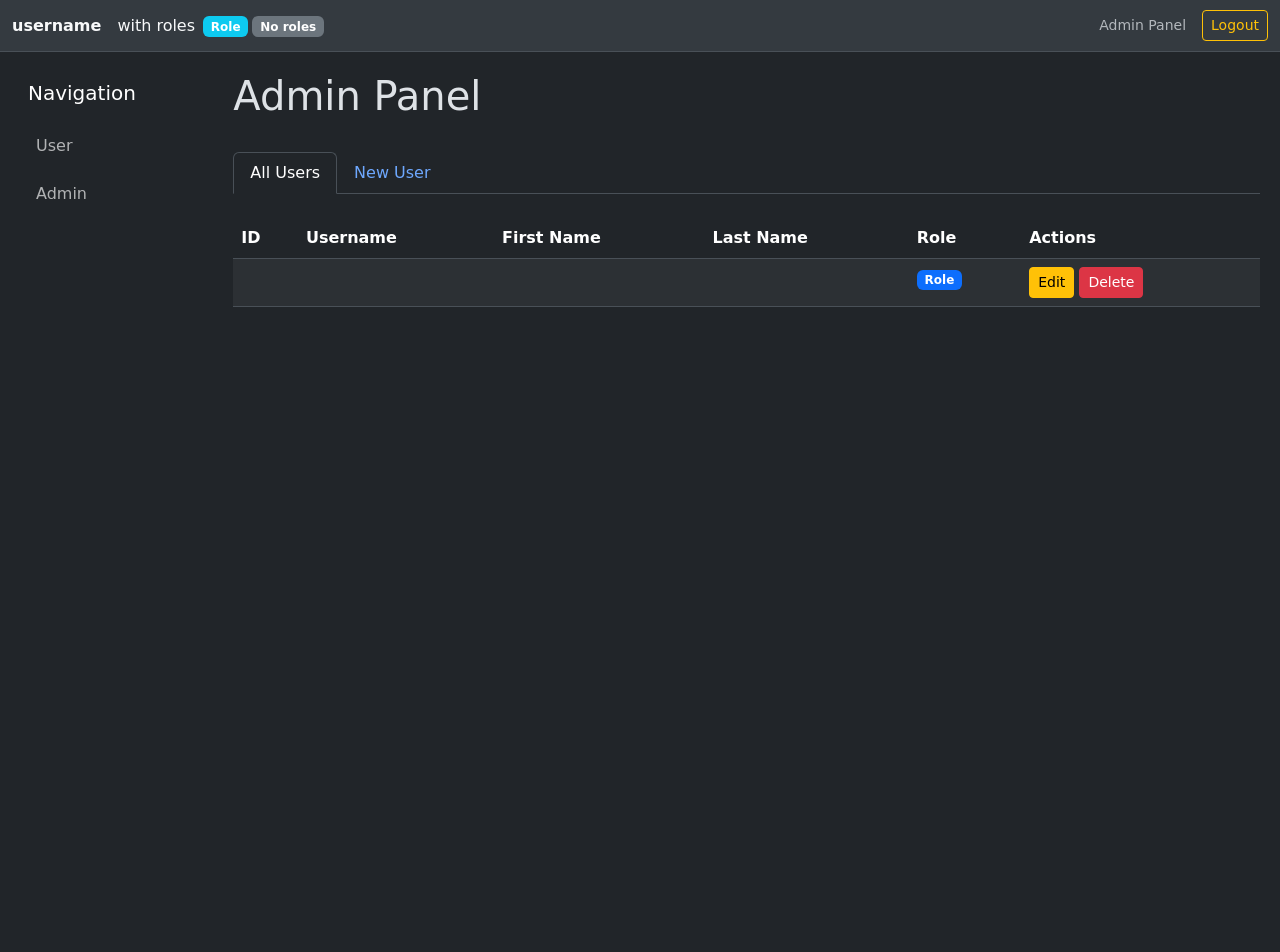
==== src/main/resources/templates/admin/list.html @ a49383fe "Bootstrap implementation" ====
<!doctype html>
<html lang="en" data-bs-theme="dark">
<head>
    <meta charset="utf-8">
    <meta name="viewport" content="width=device-width, initial-scale=1">
    <title>Users</title>
    <link href="https://cdn.jsdelivr.net/npm/bootstrap@5.3.8/dist/css/bootstrap.min.css" rel="stylesheet" integrity="sha384-sRIl4kxILFvY47J16cr9ZwB07vP4J8+LH7qKQnuqkuIAvNWLzeN8tE5YBujZqJLB" crossorigin="anonymous">
    <style>
        .sidebar {
            min-height: 100vh;
            background-color: #212529;
        }
        .content {
            padding: 20px;
        }
        .top-bar {
            background-color: #343a40;
            border-bottom: 1px solid #495057;
            padding: 10px 0;
        }
    </style>
</head>
<body>
<div class="top-bar">
    <div class="container-fluid">
        <div class="row align-items-center">
            <div class="col">
                <div class="d-flex justify-content-between align-items-center">
                    <div class="d-flex align-items-center">
                        <strong class="text-light me-3" th:text="${currentUser?.username}">username</strong>
                        <span class="text-light me-2">with roles</span>
                        <div th:if="${currentUser?.roles}">
                                <span th:each="role, iterStat : ${currentUser.roles}" class="badge bg-info me-1">
                                    <span th:text="${#strings.replace(role.name, 'ROLE_', '')}">Role</span>
                                </span>
                        </div>
                        <div th:unless="${currentUser?.roles}">
                            <span class="badge bg-secondary">No roles</span>
                        </div>
                    </div>
                    <div class="d-flex align-items-center">
                        <small class="text-muted me-3">Admin Panel</small>
                        <form th:action="@{/login}" method="post" class="mb-0">
                            <button type="submit" class="btn btn-outline-warning btn-sm">
                                Logout
                            </button>
                        </form>
                    </div>
                </div>
            </div>
        </div>
    </div>
</div>

<div class="container-fluid">
    <div class="row">
        <div class="col-md-3 col-lg-2 sidebar p-3">
            <nav class="navbar navbar-expand-md">
                <div class="container-fluid flex-md-column align-items-start">
                    <span class="navbar-brand mb-3 h1">Navigation</span>
                    <div class="navbar-nav flex-column w-100">
                        <a th:href="@{/user/info}" class="nav-link btn btn-outline-primary mb-2 text-start">
                            User
                        </a>
                        <th:block th:each="role : ${currentUser?.roles}">
                            <a th:if="${role.name == 'ROLE_ADMIN'}"
                               th:href="@{/admin/list}"
                               class="nav-link btn btn-outline-success mb-2 text-start">
                                Admin
                            </a>
                        </th:block>
                    </div>
                </div>
            </nav>
        </div>

        <div class="col-md-9 col-lg-10 content">
            <div class="d-flex justify-content-between align-items-center mb-4">
                <h1>Admin Panel</h1>
            </div>

            <ul class="nav nav-tabs mb-4" id="adminTabs" role="tablist">
                <li class="nav-item" role="presentation">
                    <button class="nav-link active" id="all-users-tab" data-bs-toggle="tab" data-bs-target="#all-users" type="button" role="tab" aria-controls="all-users" aria-selected="true">
                        All Users
                    </button>
                </li>
                <li class="nav-item" role="presentation">
                    <button class="nav-link" id="add-user-tab" data-bs-toggle="tab" data-bs-target="#add-user" type="button" role="tab" aria-controls="add-user" aria-selected="false">
                        New User
                    </button>
                </li>
            </ul>

            <div class="tab-content" id="adminTabsContent">
                <div class="tab-pane fade show active" id="all-users" role="tabpanel" aria-labelledby="all-users-tab">
                    <table class="table table-striped">
                        <thead>
                        <tr>
                            <th>ID</th>
                            <th>Username</th>
                            <th>First Name</th>
                            <th>Last Name</th>
                            <th>Role</th>
                            <th>Actions</th>
                        </tr>
                        </thead>
                        <tbody>
                        <tr th:each="user : ${users}">
                            <td th:text="${user.id}"></td>
                            <td th:text="${user.username}"></td>
                            <td th:text="${user.firstName}"></td>
                            <td th:text="${user.lastName}"></td>
                            <td>
                                <span th:each="role, iterStat : ${user.roles}">
                                    <span class="badge bg-primary"
                                          th:text="${#strings.replace(role.name, 'ROLE_', '')}">Role</span>
                                    <span th:if="${!iterStat.last}"> </span>
                                </span>
                            </td>
                            <td>
                                <button type="button" class="btn btn-warning btn-sm"
                                        th:onclick="'openEditModal(' + ${user.id} + ')'">
                                    Edit
                                </button>
                                <button type="button" class="btn btn-danger btn-sm"
                                        th:onclick="'openViewDeleteModal(' + ${user.id} + ')'">
                                    Delete
                                </button>
                            </td>
                        </tr>
                        </tbody>
                    </table>
                </div>

                <!-- New User Tab -->
                <div class="tab-pane fade" id="add-user" role="tabpanel" aria-labelledby="add-user-tab">
                    <div class="row">
                        <div class="col-md-8 mx-auto rounded border p-4">
                            <h2 class="text-center mb-5">New User</h2>

                            <div th:if="${errorMessage}" class="alert alert-danger alert-dismissible fade show" role="alert">
                                <strong>Error!</strong> <span th:text="${errorMessage}"></span>
                                <button type="button" class="btn-close" data-bs-dismiss="alert" aria-label="Close"></button>
                            </div>

                            <form th:action="@{/admin/list/create}" th:object="${user}" method="post" onsubmit="return validateForm()">
                                <div class="mb-3">
                                    <label for="username" class="form-label">Username</label>
                                    <input type="text" class="form-control" id="username" th:field="*{username}"
                                           placeholder="Enter username"
                                           pattern="[a-zA-Z0-9]+"
                                           title="Please enter letters and numbers only (no spaces)"
                                           required
                                           oninput="validateUsername(this)">
                                    <div class="invalid-feedback">Please enter a valid username (letters and numbers only, no spaces)</div>
                                </div>

                                <div class="mb-3">
                                    <label for="firstName" class="form-label">First Name</label>
                                    <input type="text" class="form-control" id="firstName"
                                           th:field="*{firstName}" placeholder="Enter first name"
                                           pattern="[\p{L}\s]+"
                                           title="Please enter letters only (spaces allowed)"
                                           required
                                           oninput="validateLetters(this)">
                                    <div class="invalid-feedback">Please enter a valid first name (letters only)</div>
                                </div>

                                <div class="mb-3">
                                    <label for="lastName" class="form-label">Last Name</label>
                                    <input type="text" class="form-control" id="lastName"
                                           th:field="*{lastName}" placeholder="Enter last name"
                                           pattern="[\p{L}\s]+"
                                           title="Please enter letters only (spaces allowed)"
                                           required
                                           oninput="validateLetters(this)">
                                    <div class="invalid-feedback">Please enter a valid last name (letters only)</div>
                                </div>

                                <div class="mb-3">
                                    <label for="password" class="form-label">Password</label>
                                    <input type="password" class="form-control" id="password" th:field="*{password}"
                                           placeholder="Enter a password"
                                           pattern="[^\s]{3,}"
                                           title="Password must be at least 3 characters long and cannot contain spaces"
                                           required
                                           oninput="validatePassword(this)"
                                           onkeypress="return preventSpaces(event)">
                                    <div class="invalid-feedback">Password must be at least 3 characters long and cannot contain spaces</div>
                                </div>

                                <div class="mb-3">
                                    <label class="form-label">Roles</label>
                                    <div th:each="role : ${availableRoles}">
                                        <div class="form-check">
                                            <input class="form-check-input" type="checkbox"
                                                   th:id="'role_' + ${role.id}"
                                                   th:value="${role.id}"
                                                   name="roleIds">
                                            <label class="form-check-label" th:for="'role_' + ${role.id}"
                                                   th:text="${#strings.replace(role.name, 'ROLE_', '')}">Role</label>
                                        </div>
                                    </div>
                                    <small class="form-text text-muted">Select one or more roles</small>
                                </div>

                                <div class="d-grid gap-2 d-md-flex justify-content-md-end">
                                    <button type="submit" class="btn btn-primary me-md-2">Create User</button>
                                    <button type="button" class="btn btn-secondary" onclick="switchToAllUsers()">Cancel</button>
                                </div>
                            </form>
                        </div>
                    </div>
                </div>
            </div>
        </div>
    </div>
</div>

<!-- View/Delete User Modal -->
<div class="modal fade" id="viewDeleteUserModal" tabindex="-1" aria-labelledby="viewDeleteUserModalLabel" aria-hidden="true">
    <div class="modal-dialog">
        <div class="modal-content">
            <div class="modal-header">
                <h5 class="modal-title" id="viewDeleteUserModalLabel">View User</h5>
                <button type="button" class="btn-close" data-bs-dismiss="modal" aria-label="Close"></button>
            </div>
            <div class="modal-body">
                <form id="viewDeleteUserForm" th:action="@{/admin/list/delete/}" method="post">
                    <input type="hidden" id="viewDeleteUserId" name="id">

                    <div class="mb-3">
                        <label for="viewDeleteUsername" class="form-label">Username</label>
                        <input type="text" class="form-control" id="viewDeleteUsername" readonly disabled style="background-color: #6c757d; color: #fff;">
                    </div>

                    <div class="mb-3">
                        <label for="viewDeleteFirstName" class="form-label">First Name</label>
                        <input type="text" class="form-control" id="viewDeleteFirstName" readonly disabled style="background-color: #6c757d; color: #fff;">
                    </div>

                    <div class="mb-3">
                        <label for="viewDeleteLastName" class="form-label">Last Name</label>
                        <input type="text" class="form-control" id="viewDeleteLastName" readonly disabled style="background-color: #6c757d; color: #fff;">
                    </div>

                    <div class="mb-3">
                        <label class="form-label">Roles</label>
                        <div id="viewDeleteRoles">
                        </div>
                    </div>

                    <div class="modal-footer">
                        <button type="button" class="btn btn-secondary" data-bs-dismiss="modal">Close</button>
                        <button type="submit" class="btn btn-danger" onclick="return confirm('Are you sure you want to delete this user?')">Delete User</button>
                    </div>
                </form>
            </div>
        </div>
    </div>
</div>

<!-- Edit User Modal -->
<div class="modal fade" id="editUserModal" tabindex="-1" aria-labelledby="editUserModalLabel" aria-hidden="true">
    <div class="modal-dialog">
        <div class="modal-content">
            <div class="modal-header">
                <h5 class="modal-title" id="editUserModalLabel">Edit User</h5>
                <button type="button" class="btn-close" data-bs-dismiss="modal" aria-label="Close"></button>
            </div>
            <div class="modal-body">
                <form id="editUserForm" th:action="@{/admin/list/edit/}" method="post">
                    <input type="hidden" id="editUserId" name="id">

                    <div class="mb-3">
                        <label for="editUsername" class="form-label">Username</label>
                        <input type="text" class="form-control" id="editUsername" name="username"
                               pattern="[a-zA-Z0-9]+"
                               title="Please enter letters and numbers only (no spaces)"
                               required
                               onkeypress="return preventSpacesAndSpecialChars(event)"
                               oninput="validateEditUsername(this)">
                        <div class="invalid-feedback">Please enter a valid username (letters and numbers only, no spaces)</div>
                    </div>

                    <div class="mb-3">
                        <label for="editFirstName" class="form-label">First Name</label>
                        <input type="text" class="form-control" id="editFirstName" name="firstName" required>
                    </div>

                    <div class="mb-3">
                        <label for="editLastName" class="form-label">Last Name</label>
                        <input type="text" class="form-control" id="editLastName" name="lastName" required>
                    </div>

                    <div class="mb-3">
                        <label for="editPassword" class="form-label">Password (leave blank to keep current)</label>
                        <input type="password" class="form-control" id="editPassword" name="password"
                               onkeypress="return preventSpaces(event)"
                               oninput="validateEditPassword(this)">
                    </div>

                    <div class="mb-3">
                        <label class="form-label">Roles</label>
                        <div th:each="role : ${availableRoles}">
                            <div class="form-check">
                                <input class="form-check-input role-checkbox" type="checkbox"
                                       th:id="'editRole_' + ${role.id}"
                                       th:value="${role.id}"
                                       name="roleIds">
                                <label class="form-check-label" th:for="'editRole_' + ${role.id}"
                                       th:text="${#strings.replace(role.name, 'ROLE_', '')}">Role</label>
                            </div>
                        </div>
                    </div>

                    <div class="modal-footer">
                        <button type="button" class="btn btn-secondary" data-bs-dismiss="modal">Cancel</button>
                        <button type="submit" class="btn btn-primary">Save Changes</button>
                    </div>
                </form>
            </div>
        </div>
    </div>
</div>
<script src="https://cdn.jsdelivr.net/npm/bootstrap@5.3.8/dist/js/bootstrap.bundle.min.js" integrity="sha384-FKyoEForCGlyvwx9Hj09JcYn3nv7wiPVlz7YYwJrWVcXK/BmnVDxM+D2scQbITxI" crossorigin="anonymous"></script>

<script th:inline="javascript">
    /*<![CDATA[*/
    const users = /*[[${users}]]*/ [];
    /*]]>*/
</script>

<script>

    function preventSpacesAndSpecialChars(event) {
        if ([8, 9, 13, 27, 46].includes(event.keyCode) ||
            (event.ctrlKey && [65, 67, 86, 88].includes(event.keyCode))) {
            return true;
        }

        const charCode = event.keyCode || event.which;
        const charStr = String.fromCharCode(charCode);

        if (!/^[a-zA-Z0-9]$/.test(charStr)) {
            event.preventDefault();
            return false;
        }
        return true;
    }

    function validateEditUsername(input) {
        input.value = input.value.replace(/[^a-zA-Z0-9]/g, '');

        if (input.checkValidity()) {
            input.classList.remove('is-invalid');
            input.classList.add('is-valid');
        } else {
            input.classList.remove('is-valid');
            input.classList.add('is-invalid');
        }
    }

    function validateEditPassword(input) {
        if (input.value.includes(' ')) {
            input.value = input.value.replace(/\s/g, '');
        }

        if (input.value === '' || input.checkValidity()) {
            input.classList.remove('is-invalid');
            input.classList.add('is-valid');
        } else {
            input.classList.remove('is-valid');
            input.classList.add('is-invalid');
        }
    }

    function openViewDeleteModal(userId) {
        const user = users.find(u => u.id == userId);

        if (!user) {
            console.error('User not found with ID:', userId);
            return;
        }

        document.getElementById('viewDeleteUserId').value = user.id;
        document.getElementById('viewDeleteUsername').value = user.username;
        document.getElementById('viewDeleteFirstName').value = user.firstName;
        document.getElementById('viewDeleteLastName').value = user.lastName;

        const rolesContainer = document.getElementById('viewDeleteRoles');
        rolesContainer.innerHTML = '';

        if (user.roles && user.roles.length > 0) {
            user.roles.forEach(role => {
                const roleBadge = document.createElement('span');
                roleBadge.className = 'badge bg-primary me-1';
                roleBadge.textContent = role.name.replace('ROLE_', '');
                rolesContainer.appendChild(roleBadge);
            });
        } else {
            rolesContainer.innerHTML = '<span class="badge bg-secondary">No roles</span>';
        }

        document.getElementById('viewDeleteUserForm').action = '/admin/list/delete/' + userId;

        const viewDeleteModal = new bootstrap.Modal(document.getElementById('viewDeleteUserModal'));
        viewDeleteModal.show();
    }


    function openEditModal(userId) {
        const user = users.find(u => u.id == userId);

        if (!user) {
            console.error('User not found with ID:', userId);
            return;
        }

        document.getElementById('editUserId').value = user.id;
        document.getElementById('editUsername').value = user.username;
        document.getElementById('editFirstName').value = user.firstName;
        document.getElementById('editLastName').value = user.lastName;

        document.querySelectorAll('.role-checkbox').forEach(checkbox => {
            checkbox.checked = false;
        });

        if (user.roles && user.roles.length > 0) {
            user.roles.forEach(role => {
                const roleCheckbox = document.getElementById('editRole_' + role.id);
                if (roleCheckbox) {
                    roleCheckbox.checked = true;
                }
            });
        }

        document.getElementById('editUserForm').action = '/admin/list/edit/' + userId;

        const editModal = new bootstrap.Modal(document.getElementById('editUserModal'));
        editModal.show();
    }

    function switchToAllUsers() {
        const allUsersTab = new bootstrap.Tab(document.getElementById('all-users-tab'));
        allUsersTab.show();
    }

    function preventSpaces(event) {
        if (event.key === ' ') {
            event.preventDefault();
            return false;
        }
        return true;
    }

    function validateUsername(input) {
        input.value = input.value.replace(/[^a-zA-Z0-9]/g, '');

        if (input.checkValidity()) {
            input.classList.remove('is-invalid');
            input.classList.add('is-valid');
        } else {
            input.classList.remove('is-valid');
            input.classList.add('is-invalid');
        }
    }

    function validatePassword(input) {
        if (input.value.includes(' ')) {
            input.value = input.value.replace(/\s/g, '');
        }

        if (input.checkValidity()) {
            input.classList.remove('is-invalid');
            input.classList.add('is-valid');
        } else {
            input.classList.remove('is-valid');
            input.classList.add('is-invalid');
        }
    }

    function validateLetters(input) {
        input.value = input.value.replace(/[^\p{L}\s]/gu, '');

        if (input.checkValidity()) {
            input.classList.remove('is-invalid');
            input.classList.add('is-valid');
        } else {
            input.classList.remove('is-valid');
            input.classList.add('is-invalid');
        }
    }

    function validateForm() {
        const firstName = document.getElementById('firstName');
        const lastName = document.getElementById('lastName');

        validateLetters(firstName);
        validateLetters(lastName);

        return firstName.checkValidity() && lastName.checkValidity();
    }

    document.addEventListener('DOMContentLoaded', function() {
        const firstName = document.getElementById('firstName');
        const lastName = document.getElementById('lastName');

        if (firstName) {
            firstName.addEventListener('blur', function() { validateLetters(this); });
        }
        if (lastName) {
            lastName.addEventListener('blur', function() { validateLetters(this); });
        }
    });
</script>
</body>
</html>
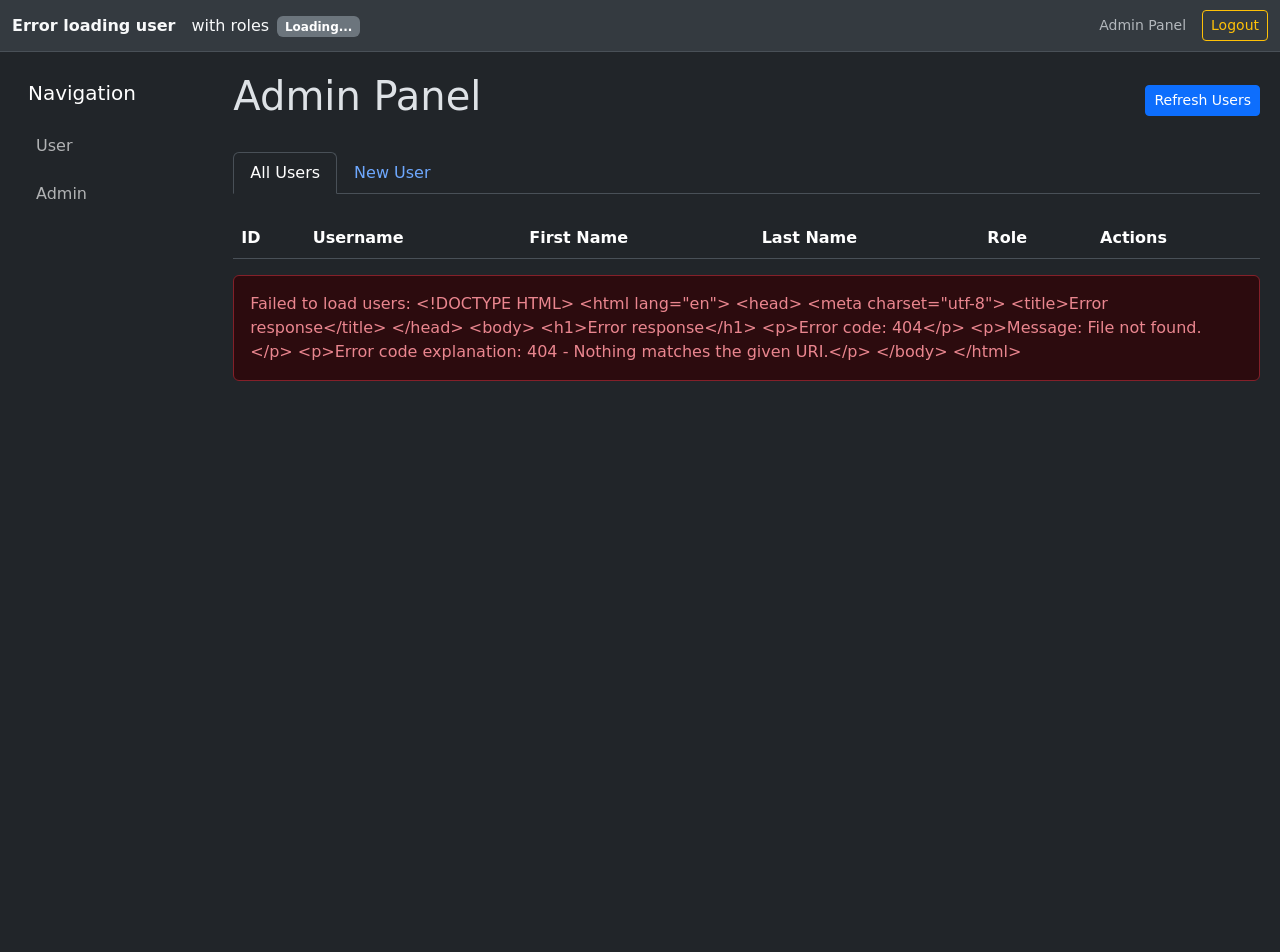
==== commit e8ff03f5: "REST implementation" ====
--- a/src/main/resources/templates/admin/list.html
+++ b/src/main/resources/templates/admin/list.html
@@ -18,6 +18,9 @@
             border-bottom: 1px solid #495057;
             padding: 10px 0;
         }
+        .loading-spinner {
+            display: none;
+        }
     </style>
 </head>
 <body>
@@ -27,20 +30,15 @@
             <div class="col">
                 <div class="d-flex justify-content-between align-items-center">
                     <div class="d-flex align-items-center">
-                        <strong class="text-light me-3" th:text="${currentUser?.username}">username</strong>
+                        <strong class="text-light me-3" id="currentUsername">Loading...</strong>
                         <span class="text-light me-2">with roles</span>
-                        <div th:if="${currentUser?.roles}">
-                                <span th:each="role, iterStat : ${currentUser.roles}" class="badge bg-info me-1">
-                                    <span th:text="${#strings.replace(role.name, 'ROLE_', '')}">Role</span>
-                                </span>
-                        </div>
-                        <div th:unless="${currentUser?.roles}">
-                            <span class="badge bg-secondary">No roles</span>
+                        <div id="currentUserRoles">
+                            <span class="badge bg-secondary">Loading...</span>
                         </div>
                     </div>
                     <div class="d-flex align-items-center">
                         <small class="text-muted me-3">Admin Panel</small>
-                        <form th:action="@{/login}" method="post" class="mb-0">
+                        <form action="/login" method="post" class="mb-0">
                             <button type="submit" class="btn btn-outline-warning btn-sm">
                                 Logout
                             </button>
@@ -59,16 +57,12 @@
                 <div class="container-fluid flex-md-column align-items-start">
                     <span class="navbar-brand mb-3 h1">Navigation</span>
                     <div class="navbar-nav flex-column w-100">
-                        <a th:href="@{/user/info}" class="nav-link btn btn-outline-primary mb-2 text-start">
+                        <a href="/user/info" class="nav-link btn btn-outline-primary mb-2 text-start">
                             User
                         </a>
-                        <th:block th:each="role : ${currentUser?.roles}">
-                            <a th:if="${role.name == 'ROLE_ADMIN'}"
-                               th:href="@{/admin/list}"
-                               class="nav-link btn btn-outline-success mb-2 text-start">
-                                Admin
-                            </a>
-                        </th:block>
+                        <a href="/admin/users" class="nav-link btn btn-outline-success mb-2 text-start">
+                            Admin
+                        </a>
                     </div>
                 </div>
             </nav>
@@ -77,6 +71,9 @@
         <div class="col-md-9 col-lg-10 content">
             <div class="d-flex justify-content-between align-items-center mb-4">
                 <h1>Admin Panel</h1>
+                <button class="btn btn-primary btn-sm" onclick="loadUsers()">
+                    Refresh Users
+                </button>
             </div>
 
             <ul class="nav nav-tabs mb-4" id="adminTabs" role="tablist">
@@ -94,43 +91,28 @@
 
             <div class="tab-content" id="adminTabsContent">
                 <div class="tab-pane fade show active" id="all-users" role="tabpanel" aria-labelledby="all-users-tab">
-                    <table class="table table-striped">
-                        <thead>
-                        <tr>
-                            <th>ID</th>
-                            <th>Username</th>
-                            <th>First Name</th>
-                            <th>Last Name</th>
-                            <th>Role</th>
-                            <th>Actions</th>
-                        </tr>
-                        </thead>
-                        <tbody>
-                        <tr th:each="user : ${users}">
-                            <td th:text="${user.id}"></td>
-                            <td th:text="${user.username}"></td>
-                            <td th:text="${user.firstName}"></td>
-                            <td th:text="${user.lastName}"></td>
-                            <td>
-                                <span th:each="role, iterStat : ${user.roles}">
-                                    <span class="badge bg-primary"
-                                          th:text="${#strings.replace(role.name, 'ROLE_', '')}">Role</span>
-                                    <span th:if="${!iterStat.last}"> </span>
-                                </span>
-                            </td>
-                            <td>
-                                <button type="button" class="btn btn-warning btn-sm"
-                                        th:onclick="'openEditModal(' + ${user.id} + ')'">
-                                    Edit
-                                </button>
-                                <button type="button" class="btn btn-danger btn-sm"
-                                        th:onclick="'openViewDeleteModal(' + ${user.id} + ')'">
-                                    Delete
-                                </button>
-                            </td>
-                        </tr>
-                        </tbody>
-                    </table>
+                    <div class="loading-spinner text-center" id="usersLoading">
+                        <div class="spinner-border" role="status">
+                            <span class="visually-hidden">Loading...</span>
+                        </div>
+                    </div>
+                    <div id="usersTableContainer">
+                        <table class="table table-striped">
+                            <thead>
+                            <tr>
+                                <th>ID</th>
+                                <th>Username</th>
+                                <th>First Name</th>
+                                <th>Last Name</th>
+                                <th>Role</th>
+                                <th>Actions</th>
+                            </tr>
+                            </thead>
+                            <tbody id="usersTableBody">
+                            </tbody>
+                        </table>
+                    </div>
+                    <div id="errorMessage" class="alert alert-danger" style="display: none;"></div>
                 </div>
 
                 <!-- New User Tab -->
@@ -139,15 +121,20 @@
                         <div class="col-md-8 mx-auto rounded border p-4">
                             <h2 class="text-center mb-5">New User</h2>
 
-                            <div th:if="${errorMessage}" class="alert alert-danger alert-dismissible fade show" role="alert">
-                                <strong>Error!</strong> <span th:text="${errorMessage}"></span>
+                            <div id="createUserErrorMessage" class="alert alert-danger alert-dismissible fade show" style="display: none;" role="alert">
+                                <strong>Error!</strong> <span id="createUserErrorText"></span>
                                 <button type="button" class="btn-close" data-bs-dismiss="alert" aria-label="Close"></button>
                             </div>
 
-                            <form th:action="@{/admin/list/create}" th:object="${user}" method="post" onsubmit="return validateForm()">
+                            <div id="createUserSuccessMessage" class="alert alert-success alert-dismissible fade show" style="display: none;" role="alert">
+                                <strong>Success!</strong> User created successfully.
+                                <button type="button" class="btn-close" data-bs-dismiss="alert" aria-label="Close"></button>
+                            </div>
+
+                            <form id="createUserForm" onsubmit="createUser(event)">
                                 <div class="mb-3">
                                     <label for="username" class="form-label">Username</label>
-                                    <input type="text" class="form-control" id="username" th:field="*{username}"
+                                    <input type="text" class="form-control" id="username" name="username"
                                            placeholder="Enter username"
                                            pattern="[a-zA-Z0-9]+"
                                            title="Please enter letters and numbers only (no spaces)"
@@ -158,8 +145,8 @@
 
                                 <div class="mb-3">
                                     <label for="firstName" class="form-label">First Name</label>
-                                    <input type="text" class="form-control" id="firstName"
-                                           th:field="*{firstName}" placeholder="Enter first name"
+                                    <input type="text" class="form-control" id="firstName" name="firstName"
+                                           placeholder="Enter first name"
                                            pattern="[\p{L}\s]+"
                                            title="Please enter letters only (spaces allowed)"
                                            required
@@ -169,8 +156,8 @@
 
                                 <div class="mb-3">
                                     <label for="lastName" class="form-label">Last Name</label>
-                                    <input type="text" class="form-control" id="lastName"
-                                           th:field="*{lastName}" placeholder="Enter last name"
+                                    <input type="text" class="form-control" id="lastName" name="lastName"
+                                           placeholder="Enter last name"
                                            pattern="[\p{L}\s]+"
                                            title="Please enter letters only (spaces allowed)"
                                            required
@@ -180,7 +167,7 @@
 
                                 <div class="mb-3">
                                     <label for="password" class="form-label">Password</label>
-                                    <input type="password" class="form-control" id="password" th:field="*{password}"
+                                    <input type="password" class="form-control" id="password" name="password"
                                            placeholder="Enter a password"
                                            pattern="[^\s]{3,}"
                                            title="Password must be at least 3 characters long and cannot contain spaces"
@@ -192,21 +179,20 @@
 
                                 <div class="mb-3">
                                     <label class="form-label">Roles</label>
-                                    <div th:each="role : ${availableRoles}">
-                                        <div class="form-check">
-                                            <input class="form-check-input" type="checkbox"
-                                                   th:id="'role_' + ${role.id}"
-                                                   th:value="${role.id}"
-                                                   name="roleIds">
-                                            <label class="form-check-label" th:for="'role_' + ${role.id}"
-                                                   th:text="${#strings.replace(role.name, 'ROLE_', '')}">Role</label>
+                                    <div id="rolesContainer">
+                                        <div class="loading-spinner" id="rolesLoading">
+                                            <div class="spinner-border spinner-border-sm" role="status">
+                                                <span class="visually-hidden">Loading roles...</span>
+                                            </div>
                                         </div>
                                     </div>
                                     <small class="form-text text-muted">Select one or more roles</small>
                                 </div>
 
                                 <div class="d-grid gap-2 d-md-flex justify-content-md-end">
-                                    <button type="submit" class="btn btn-primary me-md-2">Create User</button>
+                                    <button type="submit" class="btn btn-primary me-md-2" id="createUserBtn">
+                                        Create User
+                                    </button>
                                     <button type="button" class="btn btn-secondary" onclick="switchToAllUsers()">Cancel</button>
                                 </div>
                             </form>
@@ -227,21 +213,19 @@
                 <button type="button" class="btn-close" data-bs-dismiss="modal" aria-label="Close"></button>
             </div>
             <div class="modal-body">
-                <form id="viewDeleteUserForm" th:action="@{/admin/list/delete/}" method="post">
-                    <input type="hidden" id="viewDeleteUserId" name="id">
-
-                    <div class="mb-3">
-                        <label for="viewDeleteUsername" class="form-label">Username</label>
+                <div id="viewDeleteUserContent">
+                    <div class="mb-3">
+                        <label class="form-label">Username</label>
                         <input type="text" class="form-control" id="viewDeleteUsername" readonly disabled style="background-color: #6c757d; color: #fff;">
                     </div>
 
                     <div class="mb-3">
-                        <label for="viewDeleteFirstName" class="form-label">First Name</label>
+                        <label class="form-label">First Name</label>
                         <input type="text" class="form-control" id="viewDeleteFirstName" readonly disabled style="background-color: #6c757d; color: #fff;">
                     </div>
 
                     <div class="mb-3">
-                        <label for="viewDeleteLastName" class="form-label">Last Name</label>
+                        <label class="form-label">Last Name</label>
                         <input type="text" class="form-control" id="viewDeleteLastName" readonly disabled style="background-color: #6c757d; color: #fff;">
                     </div>
 
@@ -253,9 +237,11 @@
 
                     <div class="modal-footer">
                         <button type="button" class="btn btn-secondary" data-bs-dismiss="modal">Close</button>
-                        <button type="submit" class="btn btn-danger" onclick="return confirm('Are you sure you want to delete this user?')">Delete User</button>
-                    </div>
-                </form>
+                        <button type="button" class="btn btn-danger" onclick="deleteUser()" id="deleteUserBtn">
+                            Delete User
+                        </button>
+                    </div>
+                </div>
             </div>
         </div>
     </div>
@@ -270,7 +256,7 @@
                 <button type="button" class="btn-close" data-bs-dismiss="modal" aria-label="Close"></button>
             </div>
             <div class="modal-body">
-                <form id="editUserForm" th:action="@{/admin/list/edit/}" method="post">
+                <form id="editUserForm" onsubmit="updateUser(event)">
                     <input type="hidden" id="editUserId" name="id">
 
                     <div class="mb-3">
@@ -303,36 +289,374 @@
 
                     <div class="mb-3">
                         <label class="form-label">Roles</label>
-                        <div th:each="role : ${availableRoles}">
-                            <div class="form-check">
-                                <input class="form-check-input role-checkbox" type="checkbox"
-                                       th:id="'editRole_' + ${role.id}"
-                                       th:value="${role.id}"
-                                       name="roleIds">
-                                <label class="form-check-label" th:for="'editRole_' + ${role.id}"
-                                       th:text="${#strings.replace(role.name, 'ROLE_', '')}">Role</label>
-                            </div>
+                        <div id="editRolesContainer">
                         </div>
                     </div>
 
                     <div class="modal-footer">
                         <button type="button" class="btn btn-secondary" data-bs-dismiss="modal">Cancel</button>
-                        <button type="submit" class="btn btn-primary">Save Changes</button>
+                        <button type="submit" class="btn btn-primary" id="updateUserBtn">
+                            Save Changes
+                        </button>
                     </div>
                 </form>
             </div>
         </div>
     </div>
 </div>
+
 <script src="https://cdn.jsdelivr.net/npm/bootstrap@5.3.8/dist/js/bootstrap.bundle.min.js" integrity="sha384-FKyoEForCGlyvwx9Hj09JcYn3nv7wiPVlz7YYwJrWVcXK/BmnVDxM+D2scQbITxI" crossorigin="anonymous"></script>
 
-<script th:inline="javascript">
-    /*<![CDATA[*/
-    const users = /*[[${users}]]*/ [];
-    /*]]>*/
-</script>
-
 <script>
+    let currentUserId = null;
+    let allUsers = [];
+    let allRoles = [];
+
+    document.addEventListener('DOMContentLoaded', function() {
+        loadCurrentUser();
+        loadRoles();
+        loadUsers();
+    });
+
+    async function apiCall(url, options = {}) {
+        try {
+            const response = await fetch(url, {
+                headers: {
+                    'Content-Type': 'application/json',
+                    ...options.headers
+                },
+                ...options
+            });
+
+            if (!response.ok) {
+                const errorText = await response.text();
+                throw new Error(errorText || `HTTP error! status: ${response.status}`);
+            }
+
+            const responseText = await response.text();
+
+            try {
+                return JSON.parse(responseText);
+            } catch (e) {
+                return responseText;
+            }
+        } catch (error) {
+            console.error('API call failed:', error);
+            throw error;
+        }
+    }
+
+    async function loadCurrentUser() {
+        try {
+            const user = await apiCall('/api/user/info');
+            document.getElementById('currentUsername').textContent = user.username;
+
+            const rolesContainer = document.getElementById('currentUserRoles');
+            rolesContainer.innerHTML = '';
+
+            if (user.roles && user.roles.length > 0) {
+                user.roles.forEach(role => {
+                    let roleName = '';
+
+                    if (typeof role === 'string') {
+                        roleName = role;
+                    } else if (role.name) {
+                        roleName = role.name;
+                    } else if (role.authority) {
+                        roleName = role.authority;
+                    }
+
+                    roleName = roleName.replace('ROLE_', '');
+                    roleName = roleName.charAt(0).toUpperCase() + roleName.slice(1).toLowerCase();
+
+                    const badge = document.createElement('span');
+                    badge.className = 'badge bg-info me-1';
+                    badge.textContent = roleName;
+                    rolesContainer.appendChild(badge);
+                });
+            } else {
+                rolesContainer.innerHTML = '<span class="badge bg-secondary">No roles</span>';
+            }
+        } catch (error) {
+            console.error('Failed to load current user:', error);
+            document.getElementById('currentUsername').textContent = 'Error loading user';
+        }
+    }
+
+    async function loadRoles() {
+        try {
+            document.getElementById('rolesLoading').style.display = 'block';
+            allRoles = await apiCall('/api/admin/roles');
+            renderRoles();
+        } catch (error) {
+            console.error('Failed to load roles:', error);
+            showError('Failed to load roles: ' + error.message);
+        } finally {
+            document.getElementById('rolesLoading').style.display = 'none';
+        }
+    }
+
+    async function loadUsers() {
+        try {
+            showLoading(true);
+            allUsers = await apiCall('/api/admin/users');
+            renderUsers();
+            showLoading(false);
+        } catch (error) {
+            showLoading(false);
+            showError('Failed to load users: ' + error.message);
+        }
+    }
+
+    async function createUser(event) {
+        event.preventDefault();
+
+        const formData = new FormData(event.target);
+        const selectedRoles = getSelectedRoles('create');
+
+        const userDto = {
+            firstName: formData.get('firstName'),
+            lastName: formData.get('lastName'),
+            username: formData.get('username'),
+            password: formData.get('password'),
+            roles: selectedRoles
+        };
+
+        try {
+            document.getElementById('createUserBtn').disabled = true;
+
+            await apiCall('/api/admin/users', {
+                method: 'POST',
+                body: JSON.stringify(userDto)
+            });
+
+            event.target.reset();
+            document.getElementById('createUserSuccessMessage').style.display = 'block';
+            document.getElementById('createUserErrorMessage').style.display = 'none';
+
+            loadUsers();
+
+            setTimeout(() => {
+                switchToAllUsers();
+            }, 1500);
+
+        } catch (error) {
+            document.getElementById('createUserErrorText').textContent = error.message;
+            document.getElementById('createUserErrorMessage').style.display = 'block';
+            document.getElementById('createUserSuccessMessage').style.display = 'none';
+        } finally {
+            document.getElementById('createUserBtn').disabled = false;
+        }
+    }
+
+    async function updateUser(event) {
+        event.preventDefault();
+
+        const userId = document.getElementById('editUserId').value;
+        const selectedRoles = getSelectedRoles('edit');
+
+        const userDto = {
+            firstName: document.getElementById('editFirstName').value,
+            lastName: document.getElementById('editLastName').value,
+            username: document.getElementById('editUsername').value,
+            password: document.getElementById('editPassword').value || null,
+            roles: selectedRoles
+        };
+
+        try {
+            document.getElementById('updateUserBtn').disabled = true;
+
+            await apiCall(`/api/admin/users/${userId}`, {
+                method: 'PUT',
+                body: JSON.stringify(userDto)
+            });
+
+            bootstrap.Modal.getInstance(document.getElementById('editUserModal')).hide();
+            loadUsers();
+
+        } catch (error) {
+            alert('Failed to update user: ' + error.message);
+        } finally {
+            document.getElementById('updateUserBtn').disabled = false;
+        }
+    }
+
+
+    async function deleteUser() {
+        if (!currentUserId) return;
+
+        if (!confirm('Are you sure you want to delete this user?')) {
+            return;
+        }
+
+        try {
+            document.getElementById('deleteUserBtn').disabled = true;
+
+            await apiCall(`/api/admin/users/${currentUserId}`, {
+                method: 'DELETE'
+            });
+
+            bootstrap.Modal.getInstance(document.getElementById('viewDeleteUserModal')).hide();
+            loadUsers();
+
+        } catch (error) {
+            alert('Failed to delete user: ' + error.message);
+        } finally {
+            document.getElementById('deleteUserBtn').disabled = false;
+        }
+    }
+
+    function renderRoles() {
+        const createContainer = document.getElementById('rolesContainer');
+        createContainer.innerHTML = allRoles.map(role => `
+            <div class="form-check">
+                <input class="form-check-input" type="checkbox"
+                       id="create_role_${role.id}"
+                       value="${role.id}"
+                       name="roleIds">
+                <label class="form-check-label" for="create_role_${role.id}">
+                    ${role.name.replace('ROLE_', '')}
+                </label>
+            </div>
+        `).join('');
+
+        const editContainer = document.getElementById('editRolesContainer');
+        editContainer.innerHTML = allRoles.map(role => `
+            <div class="form-check">
+                <input class="form-check-input role-checkbox" type="checkbox"
+                       id="edit_role_${role.id}"
+                       value="${role.id}"
+                       name="roleIds">
+                <label class="form-check-label" for="edit_role_${role.id}">
+                    ${role.name.replace('ROLE_', '')}
+                </label>
+            </div>
+        `).join('');
+    }
+
+    function renderUsers() {
+        const tbody = document.getElementById('usersTableBody');
+
+        if (allUsers.length === 0) {
+            tbody.innerHTML = '<tr><td colspan="6" class="text-center">No users found</td></tr>';
+            return;
+        }
+
+        tbody.innerHTML = allUsers.map(user => `
+            <tr>
+                <td>${user.id}</td>
+                <td>${user.username}</td>
+                <td>${user.firstName}</td>
+                <td>${user.lastName}</td>
+                <td>
+                    ${user.roles && user.roles.length > 0 ?
+            user.roles.map(role =>
+                `<span class="badge bg-primary me-1">${role}</span>`
+            ).join(' ') :
+            '<span class="badge bg-secondary">No roles</span>'
+        }
+                </td>
+                <td>
+                    <button type="button" class="btn btn-warning btn-sm" onclick="openEditModal(${user.id})">
+                        Edit
+                    </button>
+                    <button type="button" class="btn btn-danger btn-sm" onclick="openViewDeleteModal(${user.id})">
+                        Delete
+                    </button>
+                </td>
+            </tr>
+        `).join('');
+    }
+
+    function openViewDeleteModal(userId) {
+        const user = allUsers.find(u => u.id === userId);
+        if (!user) return;
+
+        currentUserId = userId;
+
+        document.getElementById('viewDeleteUsername').value = user.username;
+        document.getElementById('viewDeleteFirstName').value = user.firstName;
+        document.getElementById('viewDeleteLastName').value = user.lastName;
+
+        const rolesContainer = document.getElementById('viewDeleteRoles');
+        rolesContainer.innerHTML = user.roles && user.roles.length > 0 ?
+            user.roles.map(role => `<span class="badge bg-primary me-1">${role}</span>`).join('') :
+            '<span class="badge bg-secondary">No roles</span>';
+
+        const modal = new bootstrap.Modal(document.getElementById('viewDeleteUserModal'));
+        modal.show();
+    }
+
+    async function openEditModal(userId) {
+        try {
+            const user = await apiCall(`/api/admin/users/${userId}`);
+
+            currentUserId = userId;
+            document.getElementById('editUserId').value = user.id;
+            document.getElementById('editUsername').value = user.username;
+            document.getElementById('editFirstName').value = user.firstName;
+            document.getElementById('editLastName').value = user.lastName;
+            document.getElementById('editPassword').value = '';
+
+            document.querySelectorAll('#editRolesContainer input[type="checkbox"]').forEach(checkbox => {
+                checkbox.checked = false;
+            });
+
+            if (user.roles && user.roles.length > 0) {
+                user.roles.forEach(roleName => {
+                    const roleElement = Array.from(document.querySelectorAll('#editRolesContainer label'))
+                        .find(label => label.textContent.trim() === roleName);
+                    if (roleElement) {
+                        const checkbox = roleElement.previousElementSibling;
+                        checkbox.checked = true;
+                    }
+                });
+            }
+
+            const modal = new bootstrap.Modal(document.getElementById('editUserModal'));
+            modal.show();
+
+        } catch (error) {
+            alert('Failed to load user: ' + error.message);
+        }
+    }
+
+    function getSelectedRoles(context) {
+        const containerId = context === 'create' ? 'rolesContainer' : 'editRolesContainer';
+        const checkboxes = document.querySelectorAll(`#${containerId} input[type="checkbox"]:checked`);
+
+        return Array.from(checkboxes).map(checkbox => {
+            const roleId = parseInt(checkbox.value);
+            return allRoles.find(role => role.id === roleId);
+        }).filter(role => role !== undefined);
+    }
+
+    function showLoading(show) {
+        const spinner = document.getElementById('usersLoading');
+        const tableContainer = document.getElementById('usersTableContainer');
+
+        if (show) {
+            spinner.style.display = 'block';
+            tableContainer.style.display = 'none';
+        } else {
+            spinner.style.display = 'none';
+            tableContainer.style.display = 'block';
+        }
+    }
+
+    function showError(message) {
+        const errorElement = document.getElementById('errorMessage');
+        errorElement.textContent = message;
+        errorElement.style.display = 'block';
+        setTimeout(() => {
+            errorElement.style.display = 'none';
+        }, 5000);
+    }
+
+    function switchToAllUsers() {
+        const allUsersTab = new bootstrap.Tab(document.getElementById('all-users-tab'));
+        allUsersTab.show();
+    }
 
     function preventSpacesAndSpecialChars(event) {
         if ([8, 9, 13, 27, 46].includes(event.keyCode) ||
@@ -352,7 +676,6 @@
 
     function validateEditUsername(input) {
         input.value = input.value.replace(/[^a-zA-Z0-9]/g, '');
-
         if (input.checkValidity()) {
             input.classList.remove('is-invalid');
             input.classList.add('is-valid');
@@ -366,7 +689,6 @@
         if (input.value.includes(' ')) {
             input.value = input.value.replace(/\s/g, '');
         }
-
         if (input.value === '' || input.checkValidity()) {
             input.classList.remove('is-invalid');
             input.classList.add('is-valid');
@@ -376,77 +698,6 @@
         }
     }
 
-    function openViewDeleteModal(userId) {
-        const user = users.find(u => u.id == userId);
-
-        if (!user) {
-            console.error('User not found with ID:', userId);
-            return;
-        }
-
-        document.getElementById('viewDeleteUserId').value = user.id;
-        document.getElementById('viewDeleteUsername').value = user.username;
-        document.getElementById('viewDeleteFirstName').value = user.firstName;
-        document.getElementById('viewDeleteLastName').value = user.lastName;
-
-        const rolesContainer = document.getElementById('viewDeleteRoles');
-        rolesContainer.innerHTML = '';
-
-        if (user.roles && user.roles.length > 0) {
-            user.roles.forEach(role => {
-                const roleBadge = document.createElement('span');
-                roleBadge.className = 'badge bg-primary me-1';
-                roleBadge.textContent = role.name.replace('ROLE_', '');
-                rolesContainer.appendChild(roleBadge);
-            });
-        } else {
-            rolesContainer.innerHTML = '<span class="badge bg-secondary">No roles</span>';
-        }
-
-        document.getElementById('viewDeleteUserForm').action = '/admin/list/delete/' + userId;
-
-        const viewDeleteModal = new bootstrap.Modal(document.getElementById('viewDeleteUserModal'));
-        viewDeleteModal.show();
-    }
-
-
-    function openEditModal(userId) {
-        const user = users.find(u => u.id == userId);
-
-        if (!user) {
-            console.error('User not found with ID:', userId);
-            return;
-        }
-
-        document.getElementById('editUserId').value = user.id;
-        document.getElementById('editUsername').value = user.username;
-        document.getElementById('editFirstName').value = user.firstName;
-        document.getElementById('editLastName').value = user.lastName;
-
-        document.querySelectorAll('.role-checkbox').forEach(checkbox => {
-            checkbox.checked = false;
-        });
-
-        if (user.roles && user.roles.length > 0) {
-            user.roles.forEach(role => {
-                const roleCheckbox = document.getElementById('editRole_' + role.id);
-                if (roleCheckbox) {
-                    roleCheckbox.checked = true;
-                }
-            });
-        }
-
-        document.getElementById('editUserForm').action = '/admin/list/edit/' + userId;
-
-        const editModal = new bootstrap.Modal(document.getElementById('editUserModal'));
-        editModal.show();
-    }
-
-    function switchToAllUsers() {
-        const allUsersTab = new bootstrap.Tab(document.getElementById('all-users-tab'));
-        allUsersTab.show();
-    }
-
     function preventSpaces(event) {
         if (event.key === ' ') {
             event.preventDefault();
@@ -457,7 +708,6 @@
 
     function validateUsername(input) {
         input.value = input.value.replace(/[^a-zA-Z0-9]/g, '');
-
         if (input.checkValidity()) {
             input.classList.remove('is-invalid');
             input.classList.add('is-valid');
@@ -471,7 +721,6 @@
         if (input.value.includes(' ')) {
             input.value = input.value.replace(/\s/g, '');
         }
-
         if (input.checkValidity()) {
             input.classList.remove('is-invalid');
             input.classList.add('is-valid');
@@ -483,7 +732,6 @@
 
     function validateLetters(input) {
         input.value = input.value.replace(/[^\p{L}\s]/gu, '');
-
         if (input.checkValidity()) {
             input.classList.remove('is-invalid');
             input.classList.add('is-valid');
@@ -493,27 +741,55 @@
         }
     }
 
-    function validateForm() {
-        const firstName = document.getElementById('firstName');
-        const lastName = document.getElementById('lastName');
-
-        validateLetters(firstName);
-        validateLetters(lastName);
-
-        return firstName.checkValidity() && lastName.checkValidity();
-    }
-
-    document.addEventListener('DOMContentLoaded', function() {
-        const firstName = document.getElementById('firstName');
-        const lastName = document.getElementById('lastName');
-
-        if (firstName) {
-            firstName.addEventListener('blur', function() { validateLetters(this); });
-        }
-        if (lastName) {
-            lastName.addEventListener('blur', function() { validateLetters(this); });
-        }
-    });
+    function renderUsers() {
+        const tbody = document.getElementById('usersTableBody');
+
+        if (allUsers.length === 0) {
+            tbody.innerHTML = '<tr><td colspan="6" class="text-center">No users found</td></tr>';
+            return;
+        }
+
+        tbody.innerHTML = allUsers.map(user => {
+            let roleBadges = '<span class="badge bg-secondary">No roles</span>';
+
+            if (user.roles && user.roles.length > 0) {
+                roleBadges = user.roles.map(role => {
+                    let roleName = '';
+
+                    if (typeof role === 'string') {
+                        roleName = role;
+                    } else if (role.name) {
+                        roleName = role.name;
+                    } else if (role.authority) {
+                        roleName = role.authority;
+                    }
+
+                    roleName = roleName.replace('ROLE_', '');
+                    roleName = roleName.charAt(0).toUpperCase() + roleName.slice(1).toLowerCase();
+
+                    return `<span class="badge bg-primary me-1">${roleName}</span>`;
+                }).join(' ');
+            }
+
+            return `
+            <tr>
+                <td>${user.id}</td>
+                <td>${user.username}</td>
+                <td>${user.firstName}</td>
+                <td>${user.lastName}</td>
+                <td>${roleBadges}</td>
+                <td>
+                    <button type="button" class="btn btn-warning btn-sm" onclick="openEditModal(${user.id})">
+                        Edit
+                    </button>
+                    <button type="button" class="btn btn-danger btn-sm" onclick="openViewDeleteModal(${user.id})">
+                        Delete
+                    </button>
+                </td>
+            </tr>
+        `;
+        }).join('');
+    }
 </script>
 </body>
 </html>
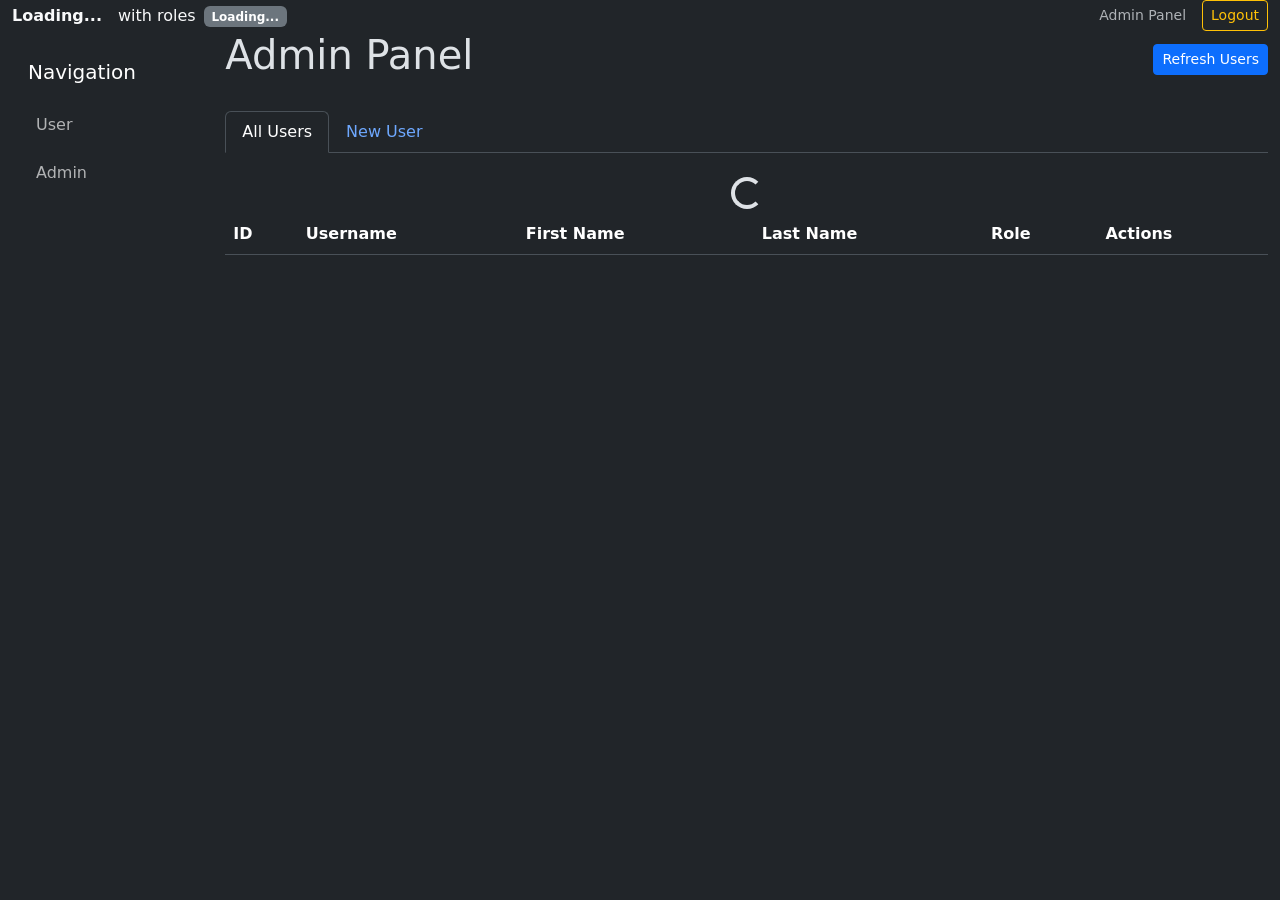
==== commit 15a91760: "REST implementation" ====
--- a/src/main/resources/templates/admin/list.html
+++ b/src/main/resources/templates/admin/list.html
@@ -5,23 +5,7 @@
     <meta name="viewport" content="width=device-width, initial-scale=1">
     <title>Users</title>
     <link href="https://cdn.jsdelivr.net/npm/bootstrap@5.3.8/dist/css/bootstrap.min.css" rel="stylesheet" integrity="sha384-sRIl4kxILFvY47J16cr9ZwB07vP4J8+LH7qKQnuqkuIAvNWLzeN8tE5YBujZqJLB" crossorigin="anonymous">
-    <style>
-        .sidebar {
-            min-height: 100vh;
-            background-color: #212529;
-        }
-        .content {
-            padding: 20px;
-        }
-        .top-bar {
-            background-color: #343a40;
-            border-bottom: 1px solid #495057;
-            padding: 10px 0;
-        }
-        .loading-spinner {
-            display: none;
-        }
-    </style>
+    <link href="/css/list.css" rel="stylesheet">
 </head>
 <body>
 <div class="top-bar">
@@ -306,490 +290,6 @@
 </div>
 
 <script src="https://cdn.jsdelivr.net/npm/bootstrap@5.3.8/dist/js/bootstrap.bundle.min.js" integrity="sha384-FKyoEForCGlyvwx9Hj09JcYn3nv7wiPVlz7YYwJrWVcXK/BmnVDxM+D2scQbITxI" crossorigin="anonymous"></script>
-
-<script>
-    let currentUserId = null;
-    let allUsers = [];
-    let allRoles = [];
-
-    document.addEventListener('DOMContentLoaded', function() {
-        loadCurrentUser();
-        loadRoles();
-        loadUsers();
-    });
-
-    async function apiCall(url, options = {}) {
-        try {
-            const response = await fetch(url, {
-                headers: {
-                    'Content-Type': 'application/json',
-                    ...options.headers
-                },
-                ...options
-            });
-
-            if (!response.ok) {
-                const errorText = await response.text();
-                throw new Error(errorText || `HTTP error! status: ${response.status}`);
-            }
-
-            const responseText = await response.text();
-
-            try {
-                return JSON.parse(responseText);
-            } catch (e) {
-                return responseText;
-            }
-        } catch (error) {
-            console.error('API call failed:', error);
-            throw error;
-        }
-    }
-
-    async function loadCurrentUser() {
-        try {
-            const user = await apiCall('/api/user/info');
-            document.getElementById('currentUsername').textContent = user.username;
-
-            const rolesContainer = document.getElementById('currentUserRoles');
-            rolesContainer.innerHTML = '';
-
-            if (user.roles && user.roles.length > 0) {
-                user.roles.forEach(role => {
-                    let roleName = '';
-
-                    if (typeof role === 'string') {
-                        roleName = role;
-                    } else if (role.name) {
-                        roleName = role.name;
-                    } else if (role.authority) {
-                        roleName = role.authority;
-                    }
-
-                    roleName = roleName.replace('ROLE_', '');
-                    roleName = roleName.charAt(0).toUpperCase() + roleName.slice(1).toLowerCase();
-
-                    const badge = document.createElement('span');
-                    badge.className = 'badge bg-info me-1';
-                    badge.textContent = roleName;
-                    rolesContainer.appendChild(badge);
-                });
-            } else {
-                rolesContainer.innerHTML = '<span class="badge bg-secondary">No roles</span>';
-            }
-        } catch (error) {
-            console.error('Failed to load current user:', error);
-            document.getElementById('currentUsername').textContent = 'Error loading user';
-        }
-    }
-
-    async function loadRoles() {
-        try {
-            document.getElementById('rolesLoading').style.display = 'block';
-            allRoles = await apiCall('/api/admin/roles');
-            renderRoles();
-        } catch (error) {
-            console.error('Failed to load roles:', error);
-            showError('Failed to load roles: ' + error.message);
-        } finally {
-            document.getElementById('rolesLoading').style.display = 'none';
-        }
-    }
-
-    async function loadUsers() {
-        try {
-            showLoading(true);
-            allUsers = await apiCall('/api/admin/users');
-            renderUsers();
-            showLoading(false);
-        } catch (error) {
-            showLoading(false);
-            showError('Failed to load users: ' + error.message);
-        }
-    }
-
-    async function createUser(event) {
-        event.preventDefault();
-
-        const formData = new FormData(event.target);
-        const selectedRoles = getSelectedRoles('create');
-
-        const userDto = {
-            firstName: formData.get('firstName'),
-            lastName: formData.get('lastName'),
-            username: formData.get('username'),
-            password: formData.get('password'),
-            roles: selectedRoles
-        };
-
-        try {
-            document.getElementById('createUserBtn').disabled = true;
-
-            await apiCall('/api/admin/users', {
-                method: 'POST',
-                body: JSON.stringify(userDto)
-            });
-
-            event.target.reset();
-            document.getElementById('createUserSuccessMessage').style.display = 'block';
-            document.getElementById('createUserErrorMessage').style.display = 'none';
-
-            loadUsers();
-
-            setTimeout(() => {
-                switchToAllUsers();
-            }, 1500);
-
-        } catch (error) {
-            document.getElementById('createUserErrorText').textContent = error.message;
-            document.getElementById('createUserErrorMessage').style.display = 'block';
-            document.getElementById('createUserSuccessMessage').style.display = 'none';
-        } finally {
-            document.getElementById('createUserBtn').disabled = false;
-        }
-    }
-
-    async function updateUser(event) {
-        event.preventDefault();
-
-        const userId = document.getElementById('editUserId').value;
-        const selectedRoles = getSelectedRoles('edit');
-
-        const userDto = {
-            firstName: document.getElementById('editFirstName').value,
-            lastName: document.getElementById('editLastName').value,
-            username: document.getElementById('editUsername').value,
-            password: document.getElementById('editPassword').value || null,
-            roles: selectedRoles
-        };
-
-        try {
-            document.getElementById('updateUserBtn').disabled = true;
-
-            await apiCall(`/api/admin/users/${userId}`, {
-                method: 'PUT',
-                body: JSON.stringify(userDto)
-            });
-
-            bootstrap.Modal.getInstance(document.getElementById('editUserModal')).hide();
-            loadUsers();
-
-        } catch (error) {
-            alert('Failed to update user: ' + error.message);
-        } finally {
-            document.getElementById('updateUserBtn').disabled = false;
-        }
-    }
-
-
-    async function deleteUser() {
-        if (!currentUserId) return;
-
-        if (!confirm('Are you sure you want to delete this user?')) {
-            return;
-        }
-
-        try {
-            document.getElementById('deleteUserBtn').disabled = true;
-
-            await apiCall(`/api/admin/users/${currentUserId}`, {
-                method: 'DELETE'
-            });
-
-            bootstrap.Modal.getInstance(document.getElementById('viewDeleteUserModal')).hide();
-            loadUsers();
-
-        } catch (error) {
-            alert('Failed to delete user: ' + error.message);
-        } finally {
-            document.getElementById('deleteUserBtn').disabled = false;
-        }
-    }
-
-    function renderRoles() {
-        const createContainer = document.getElementById('rolesContainer');
-        createContainer.innerHTML = allRoles.map(role => `
-            <div class="form-check">
-                <input class="form-check-input" type="checkbox"
-                       id="create_role_${role.id}"
-                       value="${role.id}"
-                       name="roleIds">
-                <label class="form-check-label" for="create_role_${role.id}">
-                    ${role.name.replace('ROLE_', '')}
-                </label>
-            </div>
-        `).join('');
-
-        const editContainer = document.getElementById('editRolesContainer');
-        editContainer.innerHTML = allRoles.map(role => `
-            <div class="form-check">
-                <input class="form-check-input role-checkbox" type="checkbox"
-                       id="edit_role_${role.id}"
-                       value="${role.id}"
-                       name="roleIds">
-                <label class="form-check-label" for="edit_role_${role.id}">
-                    ${role.name.replace('ROLE_', '')}
-                </label>
-            </div>
-        `).join('');
-    }
-
-    function renderUsers() {
-        const tbody = document.getElementById('usersTableBody');
-
-        if (allUsers.length === 0) {
-            tbody.innerHTML = '<tr><td colspan="6" class="text-center">No users found</td></tr>';
-            return;
-        }
-
-        tbody.innerHTML = allUsers.map(user => `
-            <tr>
-                <td>${user.id}</td>
-                <td>${user.username}</td>
-                <td>${user.firstName}</td>
-                <td>${user.lastName}</td>
-                <td>
-                    ${user.roles && user.roles.length > 0 ?
-            user.roles.map(role =>
-                `<span class="badge bg-primary me-1">${role}</span>`
-            ).join(' ') :
-            '<span class="badge bg-secondary">No roles</span>'
-        }
-                </td>
-                <td>
-                    <button type="button" class="btn btn-warning btn-sm" onclick="openEditModal(${user.id})">
-                        Edit
-                    </button>
-                    <button type="button" class="btn btn-danger btn-sm" onclick="openViewDeleteModal(${user.id})">
-                        Delete
-                    </button>
-                </td>
-            </tr>
-        `).join('');
-    }
-
-    function openViewDeleteModal(userId) {
-        const user = allUsers.find(u => u.id === userId);
-        if (!user) return;
-
-        currentUserId = userId;
-
-        document.getElementById('viewDeleteUsername').value = user.username;
-        document.getElementById('viewDeleteFirstName').value = user.firstName;
-        document.getElementById('viewDeleteLastName').value = user.lastName;
-
-        const rolesContainer = document.getElementById('viewDeleteRoles');
-        rolesContainer.innerHTML = user.roles && user.roles.length > 0 ?
-            user.roles.map(role => `<span class="badge bg-primary me-1">${role}</span>`).join('') :
-            '<span class="badge bg-secondary">No roles</span>';
-
-        const modal = new bootstrap.Modal(document.getElementById('viewDeleteUserModal'));
-        modal.show();
-    }
-
-    async function openEditModal(userId) {
-        try {
-            const user = await apiCall(`/api/admin/users/${userId}`);
-
-            currentUserId = userId;
-            document.getElementById('editUserId').value = user.id;
-            document.getElementById('editUsername').value = user.username;
-            document.getElementById('editFirstName').value = user.firstName;
-            document.getElementById('editLastName').value = user.lastName;
-            document.getElementById('editPassword').value = '';
-
-            document.querySelectorAll('#editRolesContainer input[type="checkbox"]').forEach(checkbox => {
-                checkbox.checked = false;
-            });
-
-            if (user.roles && user.roles.length > 0) {
-                user.roles.forEach(roleName => {
-                    const roleElement = Array.from(document.querySelectorAll('#editRolesContainer label'))
-                        .find(label => label.textContent.trim() === roleName);
-                    if (roleElement) {
-                        const checkbox = roleElement.previousElementSibling;
-                        checkbox.checked = true;
-                    }
-                });
-            }
-
-            const modal = new bootstrap.Modal(document.getElementById('editUserModal'));
-            modal.show();
-
-        } catch (error) {
-            alert('Failed to load user: ' + error.message);
-        }
-    }
-
-    function getSelectedRoles(context) {
-        const containerId = context === 'create' ? 'rolesContainer' : 'editRolesContainer';
-        const checkboxes = document.querySelectorAll(`#${containerId} input[type="checkbox"]:checked`);
-
-        return Array.from(checkboxes).map(checkbox => {
-            const roleId = parseInt(checkbox.value);
-            return allRoles.find(role => role.id === roleId);
-        }).filter(role => role !== undefined);
-    }
-
-    function showLoading(show) {
-        const spinner = document.getElementById('usersLoading');
-        const tableContainer = document.getElementById('usersTableContainer');
-
-        if (show) {
-            spinner.style.display = 'block';
-            tableContainer.style.display = 'none';
-        } else {
-            spinner.style.display = 'none';
-            tableContainer.style.display = 'block';
-        }
-    }
-
-    function showError(message) {
-        const errorElement = document.getElementById('errorMessage');
-        errorElement.textContent = message;
-        errorElement.style.display = 'block';
-        setTimeout(() => {
-            errorElement.style.display = 'none';
-        }, 5000);
-    }
-
-    function switchToAllUsers() {
-        const allUsersTab = new bootstrap.Tab(document.getElementById('all-users-tab'));
-        allUsersTab.show();
-    }
-
-    function preventSpacesAndSpecialChars(event) {
-        if ([8, 9, 13, 27, 46].includes(event.keyCode) ||
-            (event.ctrlKey && [65, 67, 86, 88].includes(event.keyCode))) {
-            return true;
-        }
-
-        const charCode = event.keyCode || event.which;
-        const charStr = String.fromCharCode(charCode);
-
-        if (!/^[a-zA-Z0-9]$/.test(charStr)) {
-            event.preventDefault();
-            return false;
-        }
-        return true;
-    }
-
-    function validateEditUsername(input) {
-        input.value = input.value.replace(/[^a-zA-Z0-9]/g, '');
-        if (input.checkValidity()) {
-            input.classList.remove('is-invalid');
-            input.classList.add('is-valid');
-        } else {
-            input.classList.remove('is-valid');
-            input.classList.add('is-invalid');
-        }
-    }
-
-    function validateEditPassword(input) {
-        if (input.value.includes(' ')) {
-            input.value = input.value.replace(/\s/g, '');
-        }
-        if (input.value === '' || input.checkValidity()) {
-            input.classList.remove('is-invalid');
-            input.classList.add('is-valid');
-        } else {
-            input.classList.remove('is-valid');
-            input.classList.add('is-invalid');
-        }
-    }
-
-    function preventSpaces(event) {
-        if (event.key === ' ') {
-            event.preventDefault();
-            return false;
-        }
-        return true;
-    }
-
-    function validateUsername(input) {
-        input.value = input.value.replace(/[^a-zA-Z0-9]/g, '');
-        if (input.checkValidity()) {
-            input.classList.remove('is-invalid');
-            input.classList.add('is-valid');
-        } else {
-            input.classList.remove('is-valid');
-            input.classList.add('is-invalid');
-        }
-    }
-
-    function validatePassword(input) {
-        if (input.value.includes(' ')) {
-            input.value = input.value.replace(/\s/g, '');
-        }
-        if (input.checkValidity()) {
-            input.classList.remove('is-invalid');
-            input.classList.add('is-valid');
-        } else {
-            input.classList.remove('is-valid');
-            input.classList.add('is-invalid');
-        }
-    }
-
-    function validateLetters(input) {
-        input.value = input.value.replace(/[^\p{L}\s]/gu, '');
-        if (input.checkValidity()) {
-            input.classList.remove('is-invalid');
-            input.classList.add('is-valid');
-        } else {
-            input.classList.remove('is-valid');
-            input.classList.add('is-invalid');
-        }
-    }
-
-    function renderUsers() {
-        const tbody = document.getElementById('usersTableBody');
-
-        if (allUsers.length === 0) {
-            tbody.innerHTML = '<tr><td colspan="6" class="text-center">No users found</td></tr>';
-            return;
-        }
-
-        tbody.innerHTML = allUsers.map(user => {
-            let roleBadges = '<span class="badge bg-secondary">No roles</span>';
-
-            if (user.roles && user.roles.length > 0) {
-                roleBadges = user.roles.map(role => {
-                    let roleName = '';
-
-                    if (typeof role === 'string') {
-                        roleName = role;
-                    } else if (role.name) {
-                        roleName = role.name;
-                    } else if (role.authority) {
-                        roleName = role.authority;
-                    }
-
-                    roleName = roleName.replace('ROLE_', '');
-                    roleName = roleName.charAt(0).toUpperCase() + roleName.slice(1).toLowerCase();
-
-                    return `<span class="badge bg-primary me-1">${roleName}</span>`;
-                }).join(' ');
-            }
-
-            return `
-            <tr>
-                <td>${user.id}</td>
-                <td>${user.username}</td>
-                <td>${user.firstName}</td>
-                <td>${user.lastName}</td>
-                <td>${roleBadges}</td>
-                <td>
-                    <button type="button" class="btn btn-warning btn-sm" onclick="openEditModal(${user.id})">
-                        Edit
-                    </button>
-                    <button type="button" class="btn btn-danger btn-sm" onclick="openViewDeleteModal(${user.id})">
-                        Delete
-                    </button>
-                </td>
-            </tr>
-        `;
-        }).join('');
-    }
-</script>
+<script src="/js/list.js"></script>
 </body>
 </html>
